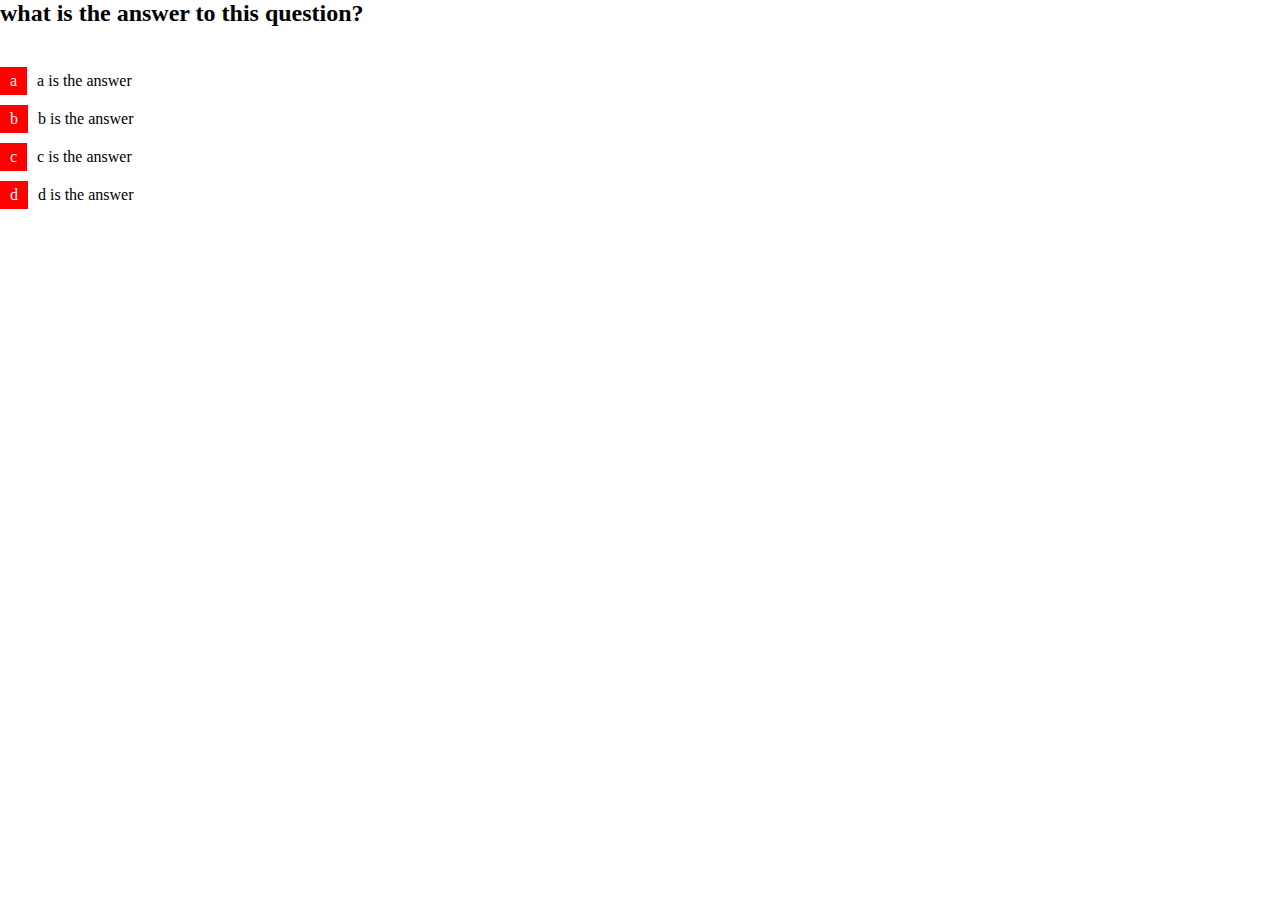
==== game.html @ 62e09574 "first commit" ====
<!DOCTYPE html>
<html lang="en">
<head>
    <meta charset="UTF-8">
    <meta name="viewport" content="width=device-width, initial-scale=1.0">
    <link href="https://cdn.jsdelivr.net/npm/bootstrap@5.3.2/dist/css/bootstrap.min.css" rel="stylesheet" integrity="sha384-T3c6CoIi6uLrA9TneNEoa7RxnatzjcDSCmG1MXxSR1GAsXEV/Dwwykc2MPK8M2HN" crossorigin="anonymous">
    <link rel="stylesheet" href="style.css">
    <title>Play Game</title>
</head>
<body>
    <!-- DESIGN PAGE -->
    <header>
        <section class="question-section">
            <div class="container">
                <div class="row">
                    <div class="col-12">
                        <!-- should this be an h2 since the question will be on the same page as index.html??? -->
                        <h2 id="question-box">what is the answer to this question?</h2>
                    </div>
                </div>
                <div class="row">
                    <div class="col-12">
                        <div class="answer-box card">
                            <p class="letter-choice">a</p>
                            <p class="answer-text">a is the answer</p>
                        </div>
                    </div>
                </div>
                <div class="row">
                    <div class="col-12">
                        <div class="answer-box card">
                            <p class="letter-choice">b</p>
                            <p class="answer-text">b is the answer</p>
                        </div>
                    </div>
                </div>
                <div class="row">
                    <div class="col-12">
                        <div class="answer-box card">
                            <p class="letter-choice">c</p>
                            <p class="answer-text">c is the answer</p>
                        </div>
                    </div>
                </div>
                <div class="row">
                    <div class="col-12">
                        <div class="answer-box card">
                            <p class="letter-choice">d</p>
                            <p class="answer-text">d is the answer</p>
                        </div>
                    </div>
                </div>
            </div>
        </section>
    </header>
    <main>

    </main>
    <footer>

    </footer>
    <script src="js/app.js"></script>
    <script src="https://cdn.jsdelivr.net/npm/bootstrap@5.3.2/dist/js/bootstrap.bundle.min.js" integrity="sha384-C6RzsynM9kWDrMNeT87bh95OGNyZPhcTNXj1NW7RuBCsyN/o0jlpcV8Qyq46cDfL" crossorigin="anonymous"></script>
</body>
</html>
---- style.css ----
*{
    box-sizing: border-box;
    margin: 0;
    padding: 0;
}

body {
    /* change font */
}

.play-btn {
    
}

#question-box {
    margin-bottom: 40px;
}

.answer-box {
    display: flex;
    flex-direction: initial;
    margin-bottom: 10px;
    /* change font-size */
    /* padding: 10px 20px; */
}

.letter-choice {
    background-color: red;
    color: white;
    padding: 5px 10px;
    margin: 0;
}

.answer-text {
    padding: 5px 10px;
}
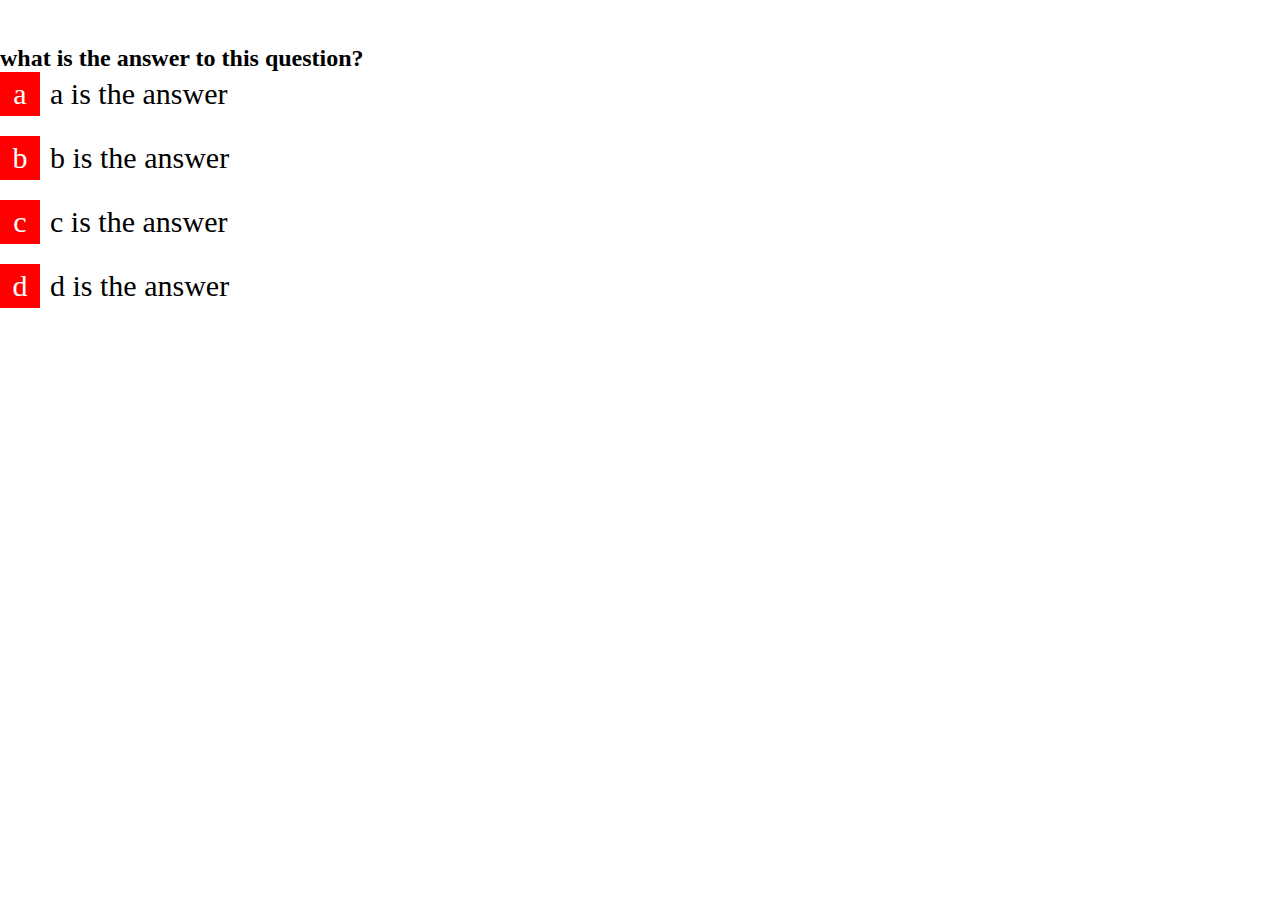
==== commit c1ff416d: "just added click to play in js" ====
--- a/game.html
+++ b/game.html
@@ -15,7 +15,7 @@
                 <div class="row">
                     <div class="col-12">
                         <!-- should this be an h2 since the question will be on the same page as index.html??? -->
-                        <h2 id="question-box">what is the answer to this question?</h2>
+                        <h2 class="text-center text-uppercase" id="question-box">what is the answer to this question?</h2>
                     </div>
                 </div>
                 <div class="row">
--- a/style.css
+++ b/style.css
@@ -8,30 +8,48 @@
     /* change font */
 }
 
-.play-btn {
-    
+/* style buttons */
+
+.question-section {
+    margin-top: 45px;
+    margin-bottom: 25px;
 }
 
-#question-box {
+#question {
+    display
+    /* text-align: center; */
     margin-bottom: 40px;
 }
 
 .answer-box {
     display: flex;
     flex-direction: initial;
-    margin-bottom: 10px;
+    margin-bottom: 20px;
+    font-size: 30px;
     /* change font-size */
     /* padding: 10px 20px; */
 }
 
+.answer-box:hover {
+    cursor: pointer;
+    box-shadow: 5px 5px 5px grey;
+}
+
 .letter-choice {
+    font-size: 30px;
+    text-align: center;
     background-color: red;
     color: white;
     padding: 5px 10px;
     margin: 0;
+    width: 40px;
 }
 
 .answer-text {
     padding: 5px 10px;
 }
 
+
+
+
+
